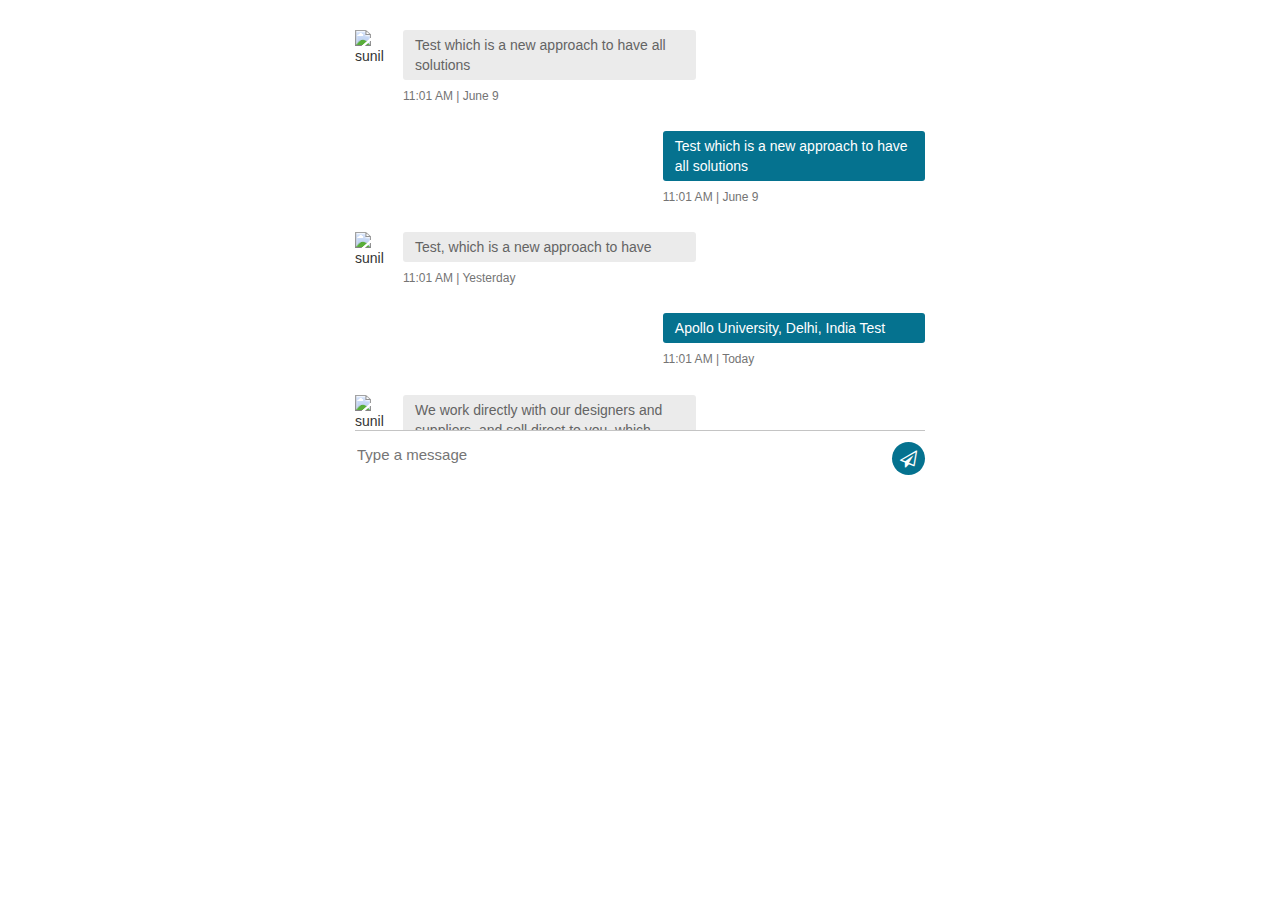
==== public/index.html @ b19da13d "nueva vista html con estilos" ====
<html>

<head>
    <meta charset="UTF-8">
    <title>Chat básico</title>
    <link href="https://cdnjs.cloudflare.com/ajax/libs/font-awesome/4.7.0/css/font-awesome.css" type="text/css" rel="stylesheet">
    <link rel="stylesheet" href="https://maxcdn.bootstrapcdn.com/bootstrap/3.3.7/css/bootstrap.min.css" integrity="sha384-BVYiiSIFeK1dGmJRAkycuHAHRg32OmUcww7on3RYdg4Va+PmSTsz/K68vbdEjh4u" crossorigin="anonymous">
    <link rel="stylesheet" type="text/css" href="style.css">
</head>

<body>
    <div class="container">


        <div class="mesgs">
            <div class="msg_history">
                <div class="incoming_msg">
                    <div class="incoming_msg_img"> <img src="https://ptetutorials.com/images/user-profile.png" alt="sunil"> </div>
                    <div class="received_msg">
                        <div class="received_withd_msg">
                            <p>Test which is a new approach to have all solutions
                            </p>
                            <span class="time_date"> 11:01 AM    |    June 9</span>
                        </div>
                    </div>
                </div>
                <div class="outgoing_msg">
                    <div class="sent_msg">
                        <p>Test which is a new approach to have all solutions
                        </p>
                        <span class="time_date"> 11:01 AM    |    June 9</span>
                    </div>
                </div>
                <div class="incoming_msg">
                    <div class="incoming_msg_img"> <img src="https://ptetutorials.com/images/user-profile.png" alt="sunil"> </div>
                    <div class="received_msg">
                        <div class="received_withd_msg">
                            <p>Test, which is a new approach to have</p>
                            <span class="time_date"> 11:01 AM    |    Yesterday</span>
                        </div>
                    </div>
                </div>
                <div class="outgoing_msg">
                    <div class="sent_msg">
                        <p>Apollo University, Delhi, India Test</p>
                        <span class="time_date"> 11:01 AM    |    Today</span>
                    </div>
                </div>
                <div class="incoming_msg">
                    <div class="incoming_msg_img"> <img src="https://ptetutorials.com/images/user-profile.png" alt="sunil"> </div>
                    <div class="received_msg">
                        <div class="received_withd_msg">
                            <p>We work directly with our designers and suppliers, and sell direct to you, which means quality, exclusive products, at a price anyone can afford.</p>
                            <span class="time_date"> 11:01 AM    |    Today</span></div>
                    </div>
                </div>
            </div>
            <div class="type_msg">
                <div class="input_msg_write">
                    <input type="text" class="write_msg" placeholder="Type a message" />
                    <button class="msg_send_btn" type="button"><i class="fa fa-paper-plane-o" aria-hidden="true"></i></button>
                </div>
            </div>
        </div>

    </div>

</body>

</html>
---- public/style.css ----
/* .chat {
    height: 400px;
    border: 1px solid black;
    border-radius: 10px;
    width: 20%;
}

.message-box {
    width: 20%;
} */

.container {
    max-width: 100%;
    /* margin: auto; */
}

img {
    max-width: 100%;
}

.top_spac {
    margin: 20px 0 0;
}

.recent_heading {
    float: left;
    width: 40%;
}

.chat_ib h5 {
    font-size: 15px;
    color: #464646;
    margin: 0 0 8px 0;
}

.chat_ib h5 span {
    font-size: 13px;
    float: right;
}

.chat_ib p {
    font-size: 14px;
    color: #989898;
    margin: auto
}

.chat_img {
    float: left;
    width: 11%;
}

.chat_ib {
    float: left;
    padding: 0 0 0 15px;
    width: 88%;
}

.chat_people {
    overflow: hidden;
    clear: both;
}

.inbox_chat {
    height: 550px;
    overflow-y: scroll;
}

.active_chat {
    background: #ebebeb;
}

.incoming_msg_img {
    display: inline-block;
    width: 6%;
}

.received_msg {
    display: inline-block;
    padding: 0 0 0 10px;
    vertical-align: top;
    width: 92%;
}

.received_withd_msg p {
    background: #ebebeb none repeat scroll 0 0;
    border-radius: 3px;
    color: #646464;
    font-size: 14px;
    margin: 0;
    padding: 5px 10px 5px 12px;
    width: 100%;
}

.time_date {
    color: #747474;
    display: block;
    font-size: 12px;
    margin: 8px 0 0;
}

.received_withd_msg {
    width: 57%;
}

.mesgs {
    /* float: left; */
    margin: auto;
    padding-top: 30px;
    /* padding: 30px 15px 0 25px; */
    width: 50%;
}

.sent_msg p {
    background: #05728f none repeat scroll 0 0;
    border-radius: 3px;
    font-size: 14px;
    margin: 0;
    color: #fff;
    padding: 5px 10px 5px 12px;
    width: 100%;
}

.outgoing_msg {
    overflow: hidden;
    margin: 26px 0 26px;
}

.sent_msg {
    float: right;
    width: 46%;
}

.input_msg_write input {
    background: rgba(0, 0, 0, 0) none repeat scroll 0 0;
    border: medium none;
    color: #4c4c4c;
    font-size: 15px;
    min-height: 48px;
    width: 100%;
}

.type_msg {
    border-top: 1px solid #c4c4c4;
    position: relative;
}

.msg_send_btn {
    background: #05728f none repeat scroll 0 0;
    border: medium none;
    border-radius: 50%;
    color: #fff;
    cursor: pointer;
    font-size: 17px;
    height: 33px;
    position: absolute;
    right: 0;
    top: 11px;
    width: 33px;
}

.messaging {
    padding: 0 0 50px 0;
}

.msg_history {
    height: 400px;
    overflow-y: auto;
}
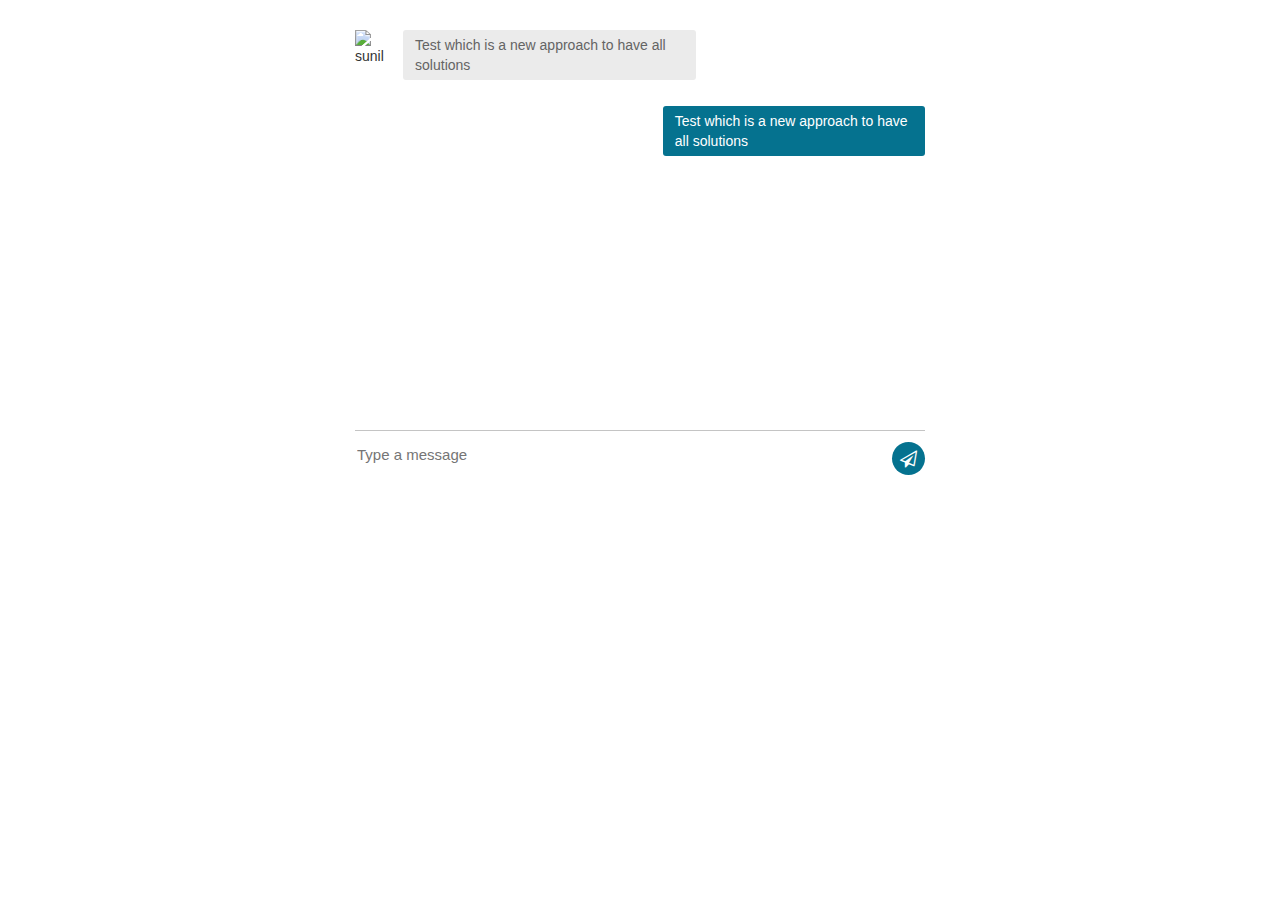
==== commit d1d813ef: "Se crea plantilla html de referencia" ====
--- a/public/index.html
+++ b/public/index.html
@@ -13,25 +13,72 @@
 
 
         <div class="mesgs">
-            <div class="msg_history">
+
+            <!-- elemtos del chat -->
+            <div class="msg_history" id="chat">
+
+
                 <div class="incoming_msg">
                     <div class="incoming_msg_img"> <img src="https://ptetutorials.com/images/user-profile.png" alt="sunil"> </div>
                     <div class="received_msg">
                         <div class="received_withd_msg">
                             <p>Test which is a new approach to have all solutions
                             </p>
-                            <span class="time_date"> 11:01 AM    |    June 9</span>
+                            <!-- <span class="time_date"> 11:01 AM    |    June 9</span> -->
                         </div>
                     </div>
                 </div>
+
+
                 <div class="outgoing_msg">
                     <div class="sent_msg">
                         <p>Test which is a new approach to have all solutions
                         </p>
-                        <span class="time_date"> 11:01 AM    |    June 9</span>
+                        <!-- <span class="time_date"> 11:01 AM    |    June 9</span> -->
                     </div>
                 </div>
-                <div class="incoming_msg">
+
+                <!-- elemntos adicionales html -->
+
+
+
+            </div>
+
+
+
+            <!-- formulario -->
+            <div class="type_msg">
+                <form class="input_msg_write" id="message-box">
+                    <input id="chat-message" type="text" class="write_msg" placeholder="Type a message" />
+                    <button class="msg_send_btn" type="button"><i class="fa fa-paper-plane-o" aria-hidden="true"></i></button>
+                </form>
+            </div>
+
+
+
+
+        </div>
+
+    </div>
+
+
+    <script src="https://maxcdn.bootstrapcdn.com/bootstrap/3.3.7/js/bootstrap.min.js" integrity="sha384-Tc5IQib027qvyjSMfHjOMaLkfuWVxZxUPnCJA7l2mCWNIpG9mGCD8wGNIcPD7Txa" crossorigin="anonymous"></script>
+    <script src="https://code.jquery.com/jquery-3.3.1.min.js" integrity="sha256-FgpCb/KJQlLNfOu91ta32o/NMZxltwRo8QtmkMRdAu8=" crossorigin="anonymous"></script>
+    <script src="/socket.io/socket.io.js"></script>
+    <script src=" main.js"></script>
+</body>
+
+</html>
+
+
+
+
+
+
+
+
+
+<!-- <div class="incoming_msg">
                     <div class="incoming_msg_img"> <img src="https://ptetutorials.com/images/user-profile.png" alt="sunil"> </div>
                     <div class="received_msg">
                         <div class="received_withd_msg">
@@ -53,18 +100,4 @@
                             <p>We work directly with our designers and suppliers, and sell direct to you, which means quality, exclusive products, at a price anyone can afford.</p>
                             <span class="time_date"> 11:01 AM    |    Today</span></div>
                     </div>
-                </div>
-            </div>
-            <div class="type_msg">
-                <div class="input_msg_write">
-                    <input type="text" class="write_msg" placeholder="Type a message" />
-                    <button class="msg_send_btn" type="button"><i class="fa fa-paper-plane-o" aria-hidden="true"></i></button>
-                </div>
-            </div>
-        </div>
-
-    </div>
-
-</body>
-
-</html>+                </div> -->--- a/public/style.css
+++ b/public/style.css
@@ -1,14 +1,3 @@
-/* .chat {
-    height: 400px;
-    border: 1px solid black;
-    border-radius: 10px;
-    width: 20%;
-}
-
-.message-box {
-    width: 20%;
-} */
-
 .container {
     max-width: 100%;
     /* margin: auto; */
